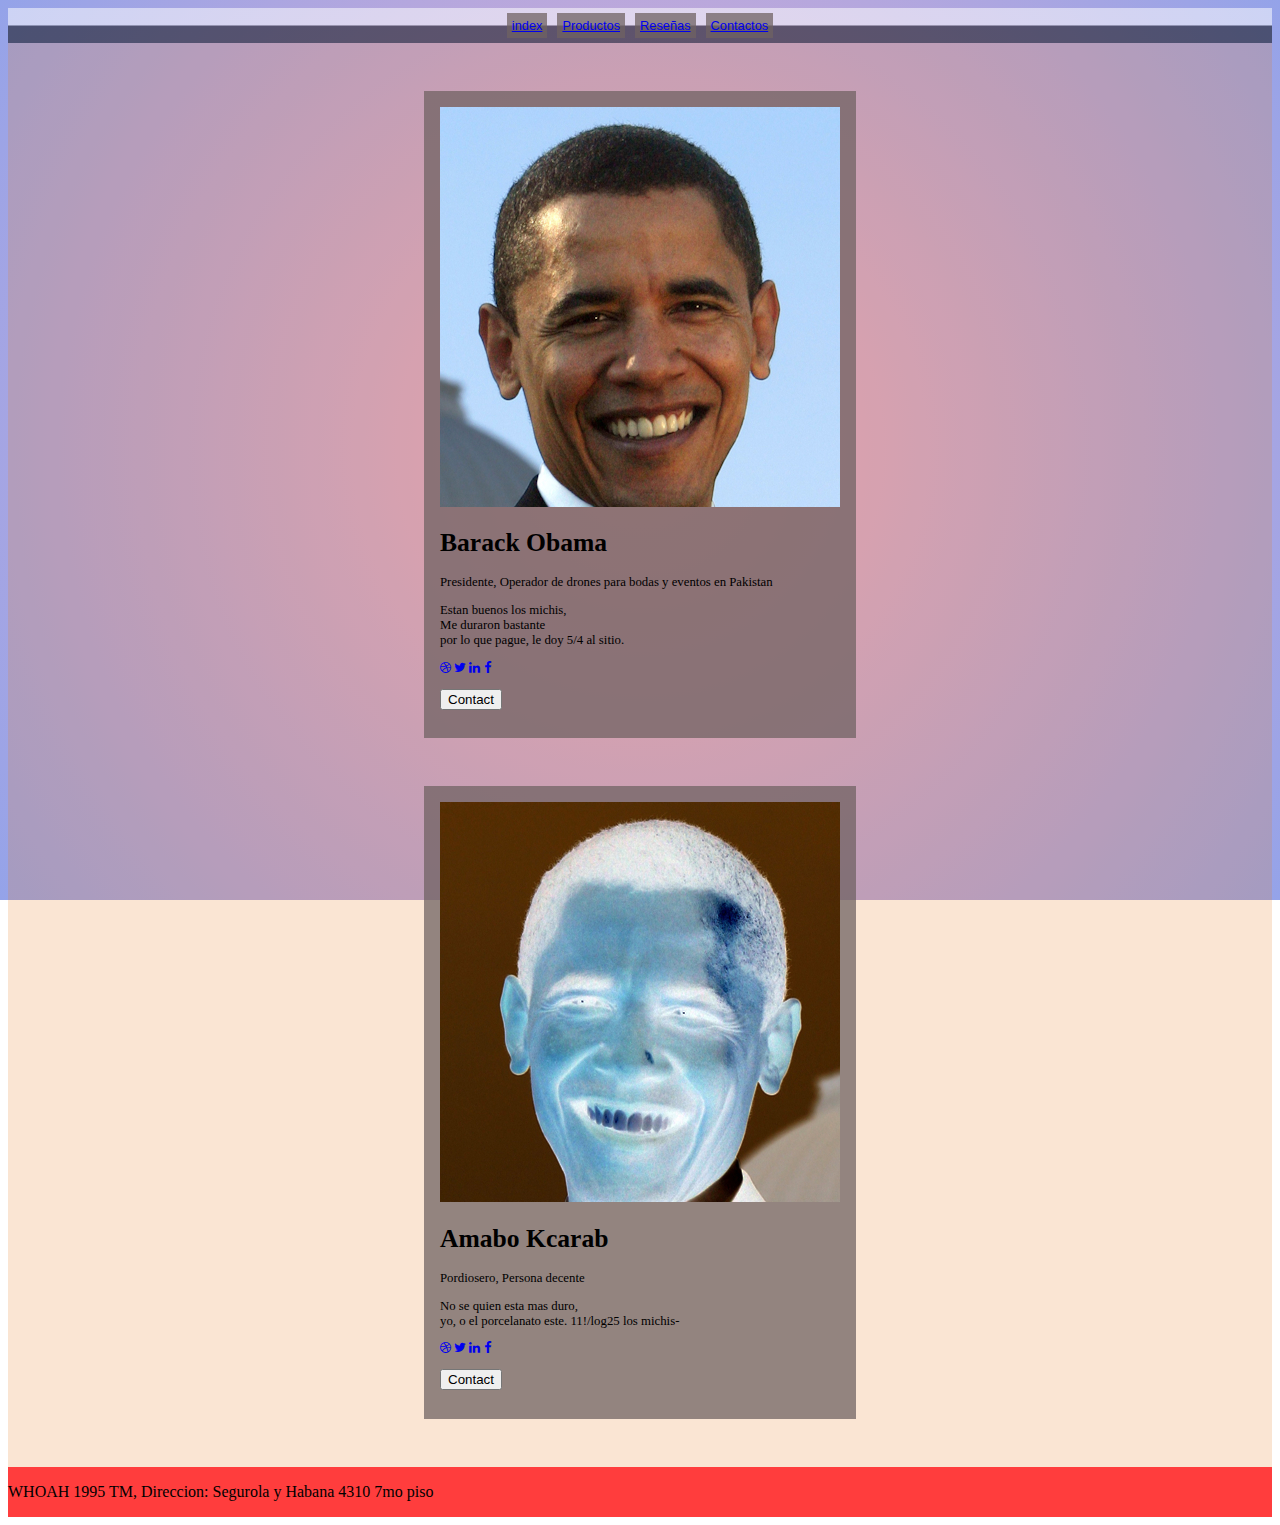
==== Paginas/Contactos.html @ 1c7d8795 "Prueba" ====
<!DOCTYPE html>
<html lang="en">

<head>
    <meta charset="UTF-8">
    <link rel="stylesheet" href="../Style\style.css">
    <meta name="viewport" content="width=device-width, initial-scale=1.0">
    <title>Michis</title>
    <link rel="icon" href="../Imagenes/michi1.ico">
    <link rel="stylesheet" href="https://cdnjs.cloudflare.com/ajax/libs/font-awesome/4.7.0/css/font-awesome.min.css">
    <script src="../JS/app.js">
    </script>

</head>

<body class="bgDefault">




<nav>
    <li class="flex-container-row" >
        <ul class="rowItem"><a href="https://jor1968.github.io/Mercado_Michi/index.html" > index</a></ul>
        <ul class="rowItem"><a href="https://jor1968.github.io/Mercado_Michi/Paginas/Productos.html" > Productos</a></ul>
        <ul class="rowItem"><a href="https://jor1968.github.io/Mercado_Michi/Paginas/Reseñas.html" > Reseñas</a></ul>
        <ul class="rowItem"><a href="https://jor1968.github.io/Mercado_Michi/Paginas/Contactos.html"> Contactos</a></ul>

    </li>



</nav>



<main class="flex-container">

<div class="tarjetas"> 


    <div class="tarjeta">

        <img src="../Imagenes/Barack Obama.jpg" alt="Obama">
        <h1>Barack Obama</h1>
        <p>Presidente, Operador de drones para bodas y eventos en Pakistan </p>
        <p>Estan buenos los michis,<br> Me duraron bastante <br> por lo que pague, le doy 5/4 al sitio. </p>
        <a href="#"><i class="fa fa-dribbble"></i></a>
        <a href="#"><i class="fa fa-twitter"></i></a>
        <a href="#"><i class="fa fa-linkedin"></i></a>
        <a href="#"><i class="fa fa-facebook"></i></a>
        <p><button>Contact</button></p>



    </div>


    <div class="tarjeta">
        
        <img src="../Imagenes/Amabo Kcarab.jpg" alt="Amabo">
        <h1>Amabo Kcarab</h1>
        <p> Pordiosero, Persona decente </p>
        <p>No se quien esta mas duro, <br> yo, o el porcelanato este. 11!/log25 los michis- </p>
        <a href="#"><i class="fa fa-dribbble"></i></a>
        <a href="#"><i class="fa fa-twitter"></i></a>
        <a href="#"><i class="fa fa-linkedin"></i></a>
        <a href="#"><i class="fa fa-facebook"></i></a>
        <p><button>Contact</button></p>



    </div>

  </div>

  


</main>



<footer class="flex-container-row-bottom">
    <p> WHOAH 1995 TM, Direccion: Segurola y Habana 4310 7mo piso </p>
</footer>

</body>

</html>
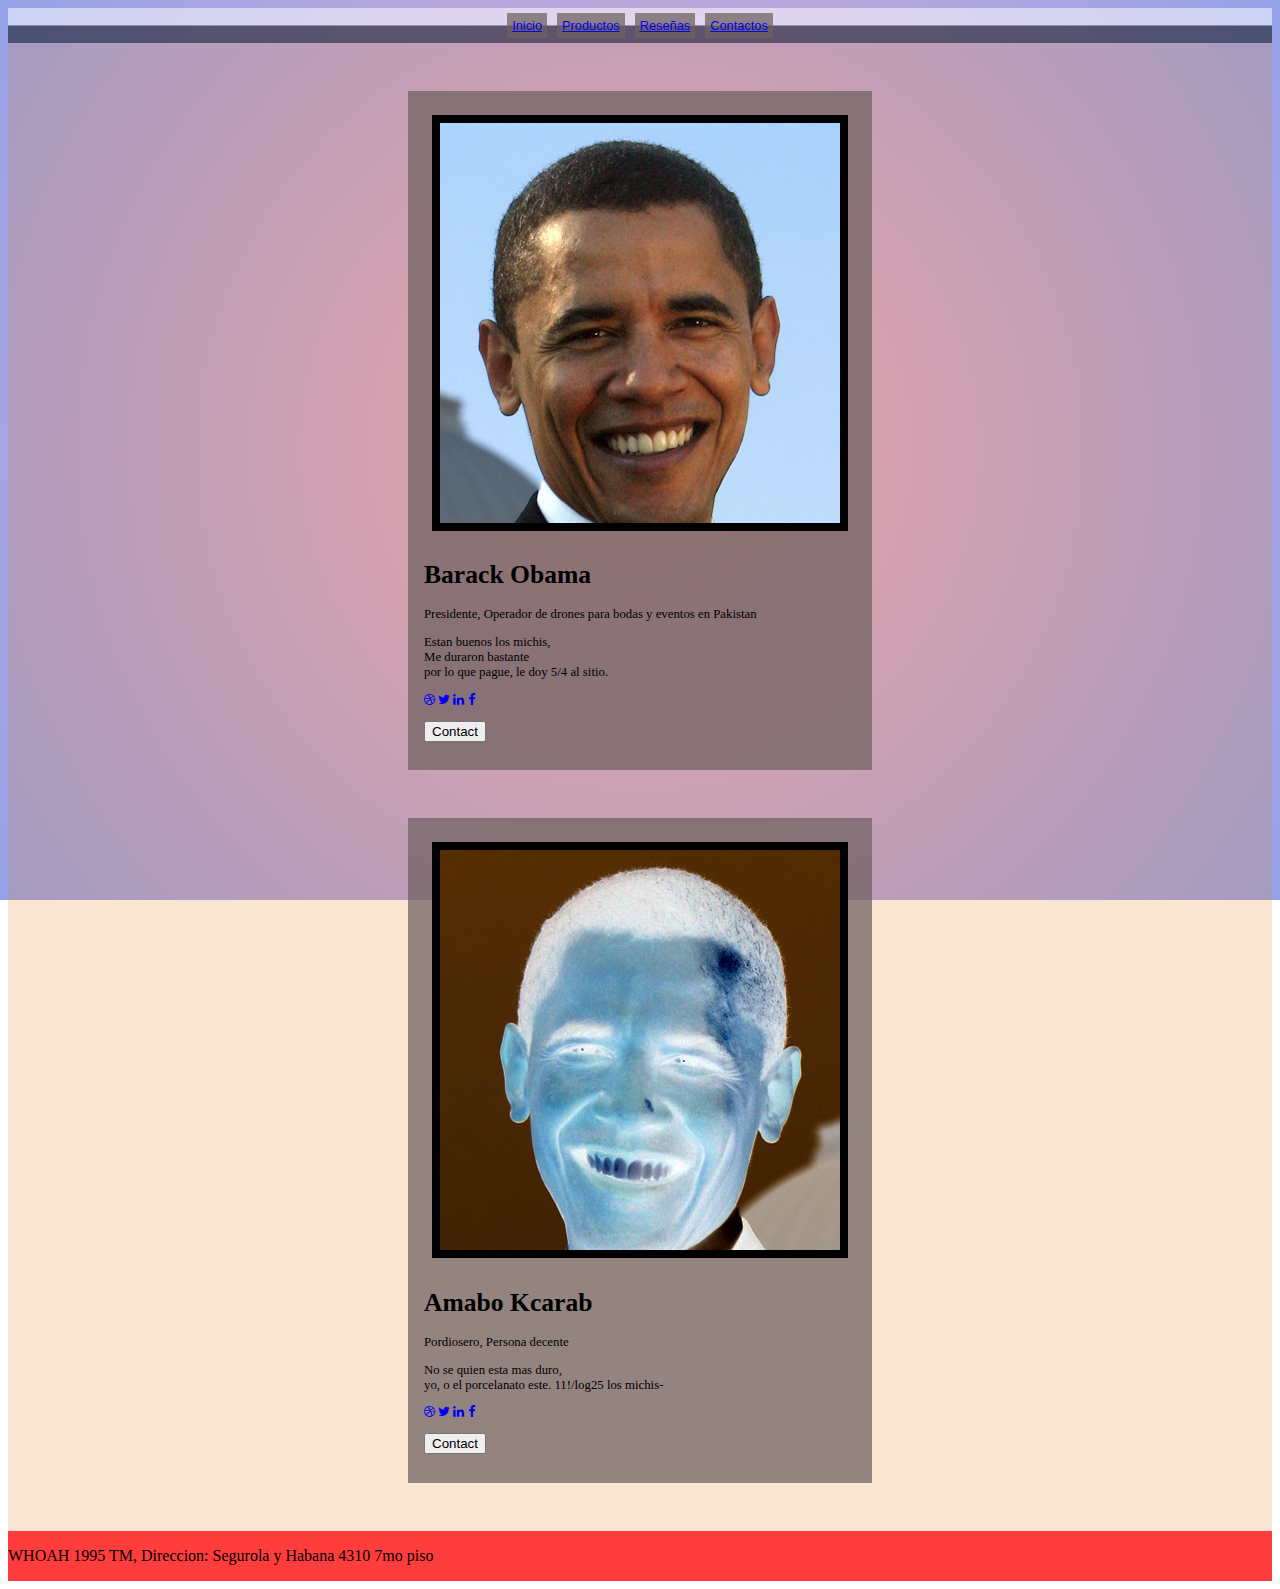
==== commit 013f32d9: "Michisss" ====
--- a/Paginas/Contactos.html
+++ b/Paginas/Contactos.html
@@ -20,7 +20,7 @@
 
 <nav>
     <li class="flex-container-row" >
-        <ul class="rowItem"><a href="https://jor1968.github.io/Mercado_Michi/index.html" > index</a></ul>
+        <ul class="rowItem"><a href="https://jor1968.github.io/Mercado_Michi/index.html" > Inicio</a></ul>
         <ul class="rowItem"><a href="https://jor1968.github.io/Mercado_Michi/Paginas/Productos.html" > Productos</a></ul>
         <ul class="rowItem"><a href="https://jor1968.github.io/Mercado_Michi/Paginas/Reseñas.html" > Reseñas</a></ul>
         <ul class="rowItem"><a href="https://jor1968.github.io/Mercado_Michi/Paginas/Contactos.html"> Contactos</a></ul>
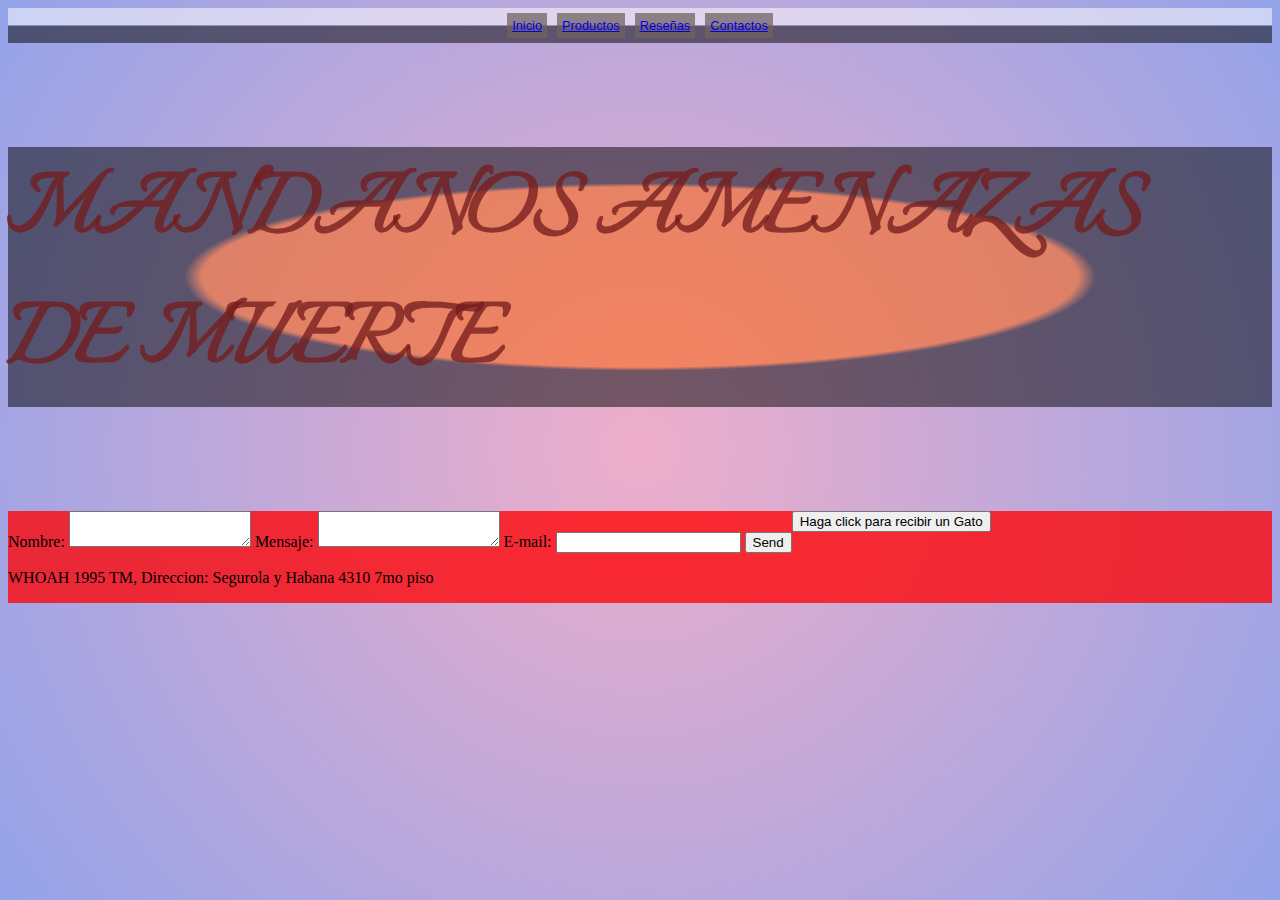
==== commit a83f1840: "michiiis" ====
--- a/Paginas/Contactos.html
+++ b/Paginas/Contactos.html
@@ -31,49 +31,62 @@
 
 </nav>
 
+<header>
+    <h1 >
+
+        <p onclick="goToURL('https://jor1968.github.io/Mercado_Michi/index.html')" class="flex-container-row-title">
+
+            <span class="italianno-regular">MANDANOS AMENAZAS DE MUERTE</span>
 
 
-<main class="flex-container">
+        </p>
+       
 
-<div class="tarjetas"> 
-
-
-    <div class="tarjeta">
-
-        <img src="../Imagenes/Barack Obama.jpg" alt="Obama">
-        <h1>Barack Obama</h1>
-        <p>Presidente, Operador de drones para bodas y eventos en Pakistan </p>
-        <p>Estan buenos los michis,<br> Me duraron bastante <br> por lo que pague, le doy 5/4 al sitio. </p>
-        <a href="#"><i class="fa fa-dribbble"></i></a>
-        <a href="#"><i class="fa fa-twitter"></i></a>
-        <a href="#"><i class="fa fa-linkedin"></i></a>
-        <a href="#"><i class="fa fa-facebook"></i></a>
-        <p><button>Contact</button></p>
+    </h1>
 
 
 
-    </div>
 
+    
 
-    <div class="tarjeta">
-        
-        <img src="../Imagenes/Amabo Kcarab.jpg" alt="Amabo">
-        <h1>Amabo Kcarab</h1>
-        <p> Pordiosero, Persona decente </p>
-        <p>No se quien esta mas duro, <br> yo, o el porcelanato este. 11!/log25 los michis- </p>
-        <a href="#"><i class="fa fa-dribbble"></i></a>
-        <a href="#"><i class="fa fa-twitter"></i></a>
-        <a href="#"><i class="fa fa-linkedin"></i></a>
-        <a href="#"><i class="fa fa-facebook"></i></a>
-        <p><button>Contact</button></p>
+</header>
 
 
 
-    </div>
 
-  </div>
+    <div class="flex-container-row-bottom">
 
-  
+        <form action="https://formspree.io/f/mpwzrbvn" method="POST" >
+
+            <label>
+                Nombre:
+                <textarea name="nombre"></textarea>
+            </label>
+
+            <label>
+                Mensaje:
+                <textarea name="message"></textarea>
+            </label>
+
+            <label>
+                E-mail:
+                <input type="email" name="email">
+            </label>
+
+            <button type="submit">Send</button>
+        </form>
+
+        
+
+                
+    <form>
+        <input type="button" value="Haga click para recibir un Gato" onclick="catDispenser()">
+    </form>
+    
+
+
+
+</div>
 
 
 </main>
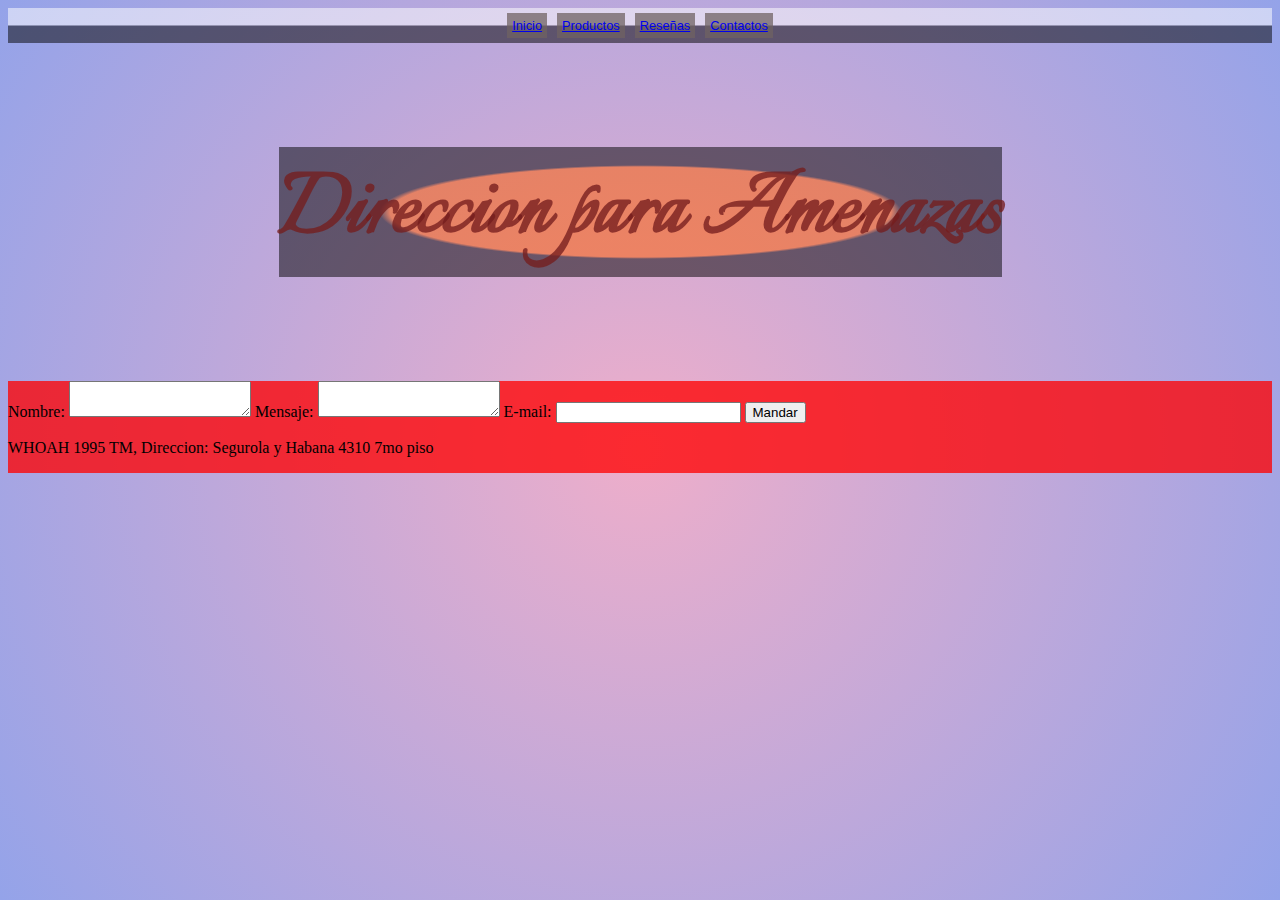
==== commit 7e3cf415: "Cerca!" ====
--- a/Paginas/Contactos.html
+++ b/Paginas/Contactos.html
@@ -36,7 +36,7 @@
 
         <p onclick="goToURL('https://jor1968.github.io/Mercado_Michi/index.html')" class="flex-container-row-title">
 
-            <span class="italianno-regular">MANDANOS AMENAZAS DE MUERTE</span>
+            <span class="italianno-regular">Direccion para Amenazas</span>
 
 
         </p>
@@ -60,12 +60,12 @@
 
             <label>
                 Nombre:
-                <textarea name="nombre"></textarea>
+                <textarea name="Nombre/Apellido"></textarea>
             </label>
 
             <label>
                 Mensaje:
-                <textarea name="message"></textarea>
+                <textarea name="Su mensaje"></textarea>
             </label>
 
             <label>
@@ -73,16 +73,16 @@
                 <input type="email" name="email">
             </label>
 
-            <button type="submit">Send</button>
+            <button type="submit">Mandar</button>
         </form>
 
         
 
-                
+            <!--
     <form>
         <input type="button" value="Haga click para recibir un Gato" onclick="catDispenser()">
     </form>
-    
+-->
 
 
 
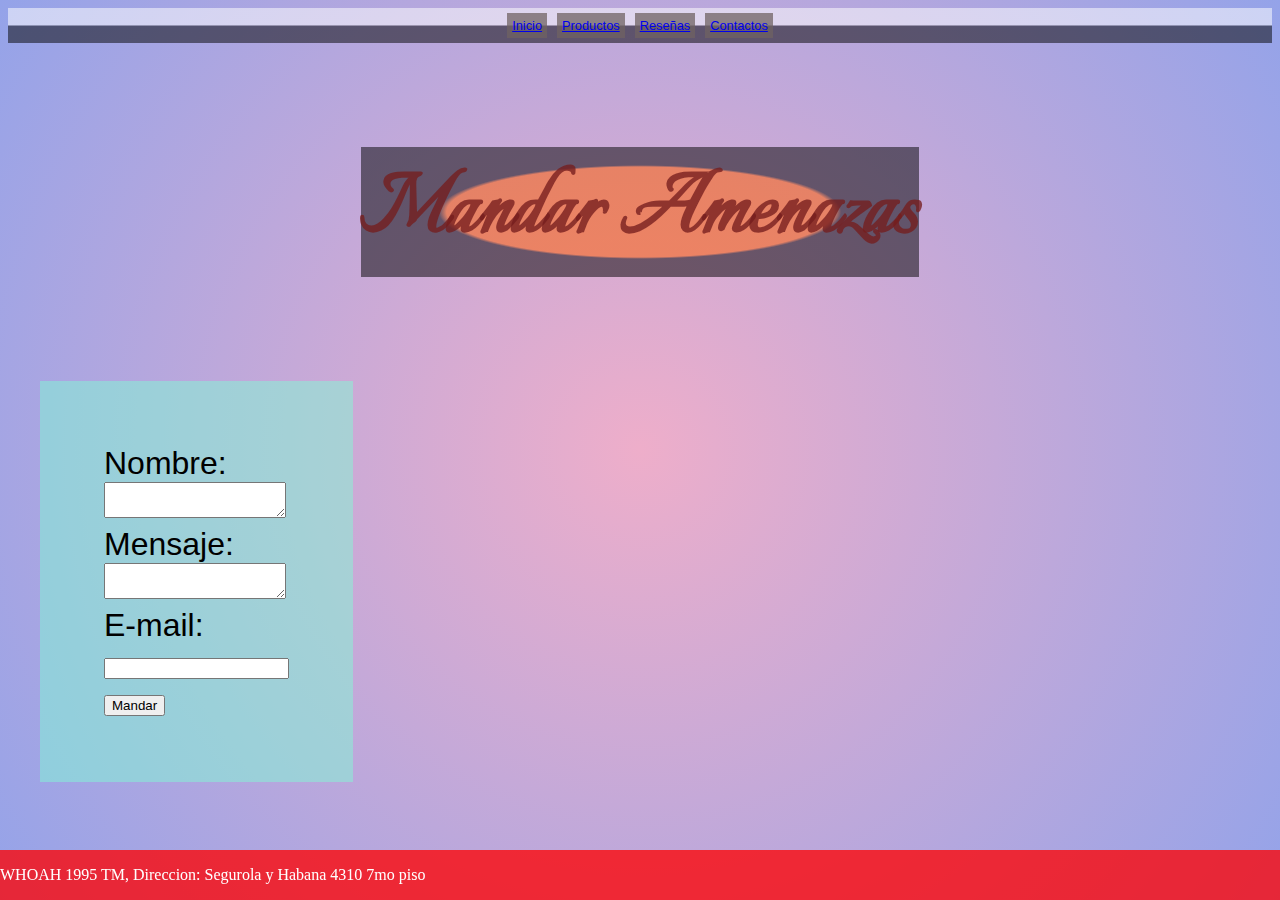
==== commit 203e74d0: "Creeeeo" ====
--- a/Paginas/Contactos.html
+++ b/Paginas/Contactos.html
@@ -36,27 +36,21 @@
 
         <p onclick="goToURL('https://jor1968.github.io/Mercado_Michi/index.html')" class="flex-container-row-title">
 
-            <span class="italianno-regular">Direccion para Amenazas</span>
+            <span class="italianno-regular">Mandar Amenazas</span>
 
 
         </p>
        
 
     </h1>
-
-
-
-
     
 
 </header>
 
 
+    <main class="tarjetas">
 
-
-    <div class="flex-container-row-bottom">
-
-        <form action="https://formspree.io/f/mpwzrbvn" method="POST" >
+        <form action="https://formspree.io/f/mpwzrbvn" method="POST" class="Formulario" >
 
             <label>
                 Nombre:
@@ -77,7 +71,7 @@
         </form>
 
         
-
+    </main>
             <!--
     <form>
         <input type="button" value="Haga click para recibir un Gato" onclick="catDispenser()">
@@ -86,10 +80,8 @@
 
 
 
-</div>
 
 
-</main>
 
 
 
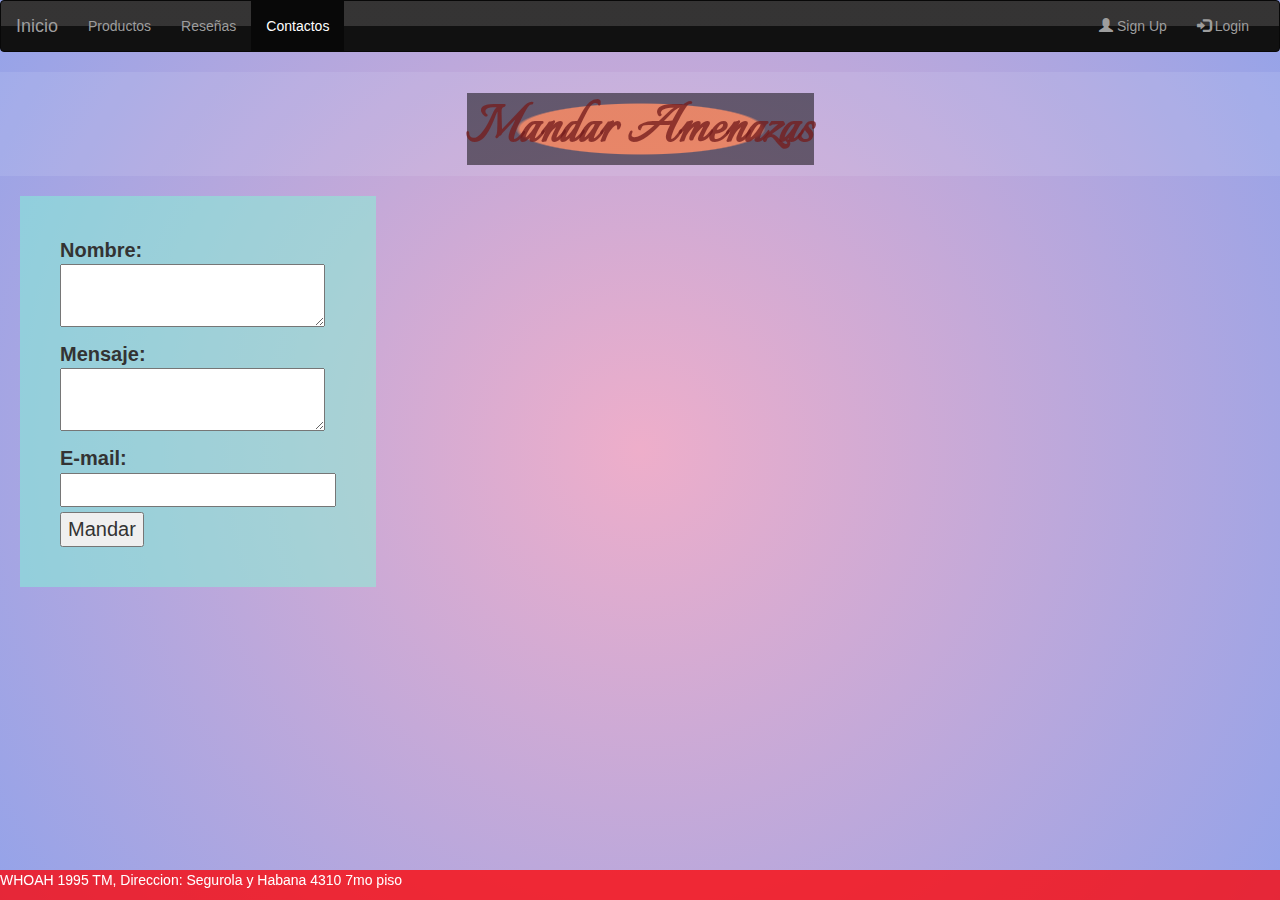
==== commit 4e3d7996: "Cambioss" ====
--- a/Paginas/Contactos.html
+++ b/Paginas/Contactos.html
@@ -2,22 +2,32 @@
 <html lang="en">
 
 <head>
+    <title> Contactos </title>
+    <link rel="icon" href="../Imagenes/michi1.ico">
+    
+    
+    
     <meta charset="UTF-8">
     <link rel="stylesheet" href="../Style\style.css">
+    
+    <link rel="stylesheet" href="https://cdnjs.cloudflare.com/ajax/libs/font-awesome/4.7.0/css/font-awesome.min.css">
+    
+    
+    <link rel="stylesheet" href="https://maxcdn.bootstrapcdn.com/bootstrap/3.4.1/css/bootstrap.min.css">
+    <script src="https://ajax.googleapis.com/ajax/libs/jquery/3.7.1/jquery.min.js"></script>
+    <script src="https://maxcdn.bootstrapcdn.com/bootstrap/3.4.1/js/bootstrap.min.js"></script>
+    <script src="../JS/app.js"></script>
+    
+    
     <meta name="viewport" content="width=device-width, initial-scale=1.0">
-    <title>Michis</title>
-    <link rel="icon" href="../Imagenes/michi1.ico">
-    <link rel="stylesheet" href="https://cdnjs.cloudflare.com/ajax/libs/font-awesome/4.7.0/css/font-awesome.min.css">
-    <script src="../JS/app.js">
-    </script>
-
+    
 </head>
 
 <body class="bgDefault">
 
 
 
-
+<!-- 
 <nav>
     <li class="flex-container-row" >
         <ul class="rowItem"><a href="https://jor1968.github.io/Mercado_Michi/index.html" > Inicio</a></ul>
@@ -29,7 +39,33 @@
 
 
 
-</nav>
+</nav> -->
+
+
+<nav class="navbar navbar-inverse">
+    <div class="container-fluid">
+      <div class="navbar-header">
+        <button type="button" class="navbar-toggle" data-toggle="collapse" data-target="#myNavbar">
+          <span class="icon-bar"></span>
+          <span class="icon-bar"></span>
+          <span class="icon-bar"></span>
+        </button>
+        <a class="navbar-brand" href="https://jor1968.github.io/Mercado_Michi/index.html">Inicio</a>
+      </div>
+      <div class="collapse navbar-collapse" id="myNavbar">
+        <ul class="nav navbar-nav">
+          <li><a href="https://jor1968.github.io/Mercado_Michi/Paginas/Productos.html">Productos</a></li>
+          <li><a href="https://jor1968.github.io/Mercado_Michi/Paginas/Reseñas.html">Reseñas</a></li>
+          <li  class="active"><a href="https://jor1968.github.io/Mercado_Michi/Paginas/Contactos.html">Contactos</a></li>
+        </ul>
+        <ul class="nav navbar-nav navbar-right">
+          <li><a href="#"><span class="glyphicon glyphicon-user"></span> Sign Up</a></li>
+          <li><a href="#"><span class="glyphicon glyphicon-log-in"></span> Login</a></li>
+        </ul>
+      </div>
+    </div>
+  </nav> 
+
 
 <header>
     <h1 >
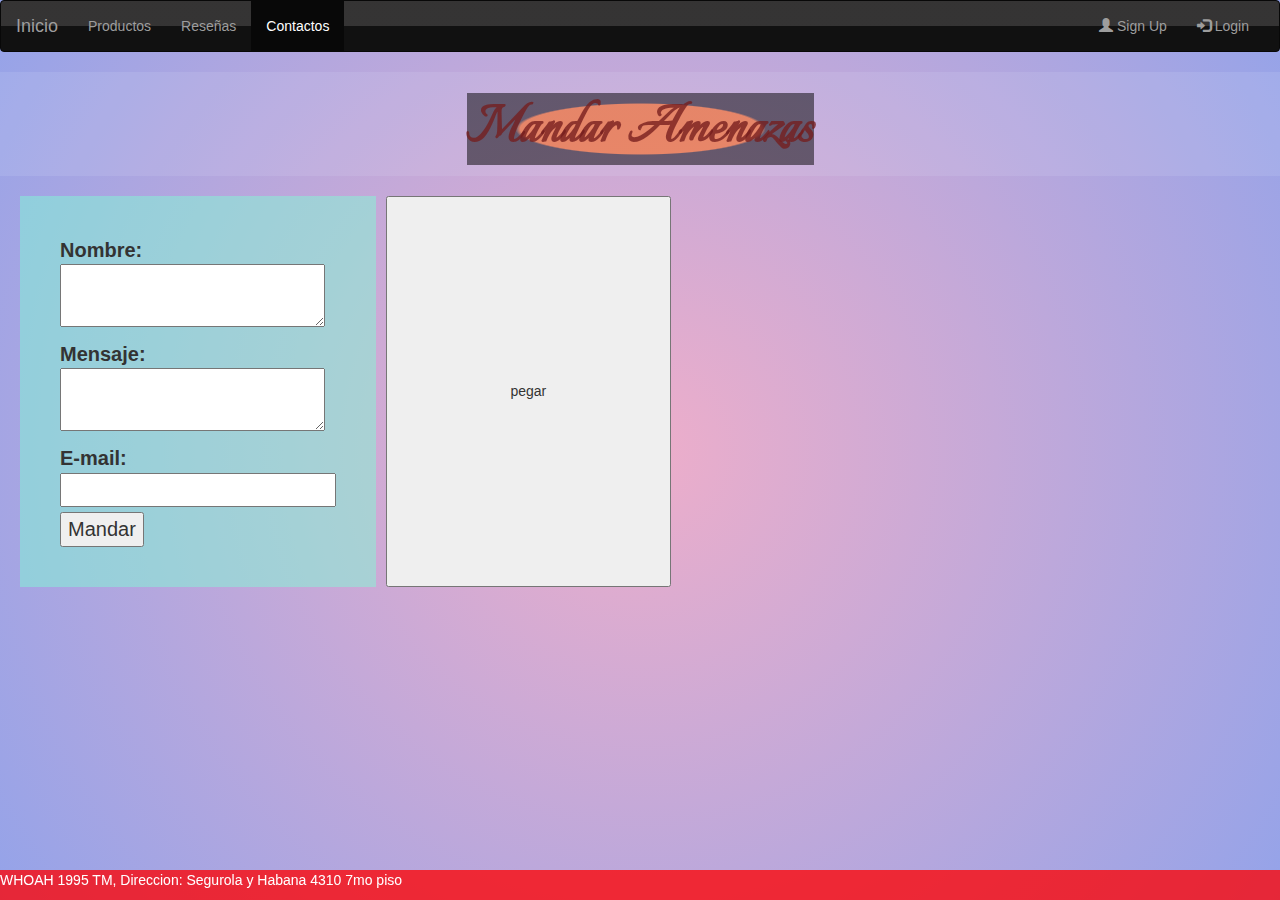
==== commit b86712b9: "Prueba" ====
--- a/Paginas/Contactos.html
+++ b/Paginas/Contactos.html
@@ -14,9 +14,7 @@
     
     
     <link rel="stylesheet" href="https://maxcdn.bootstrapcdn.com/bootstrap/3.4.1/css/bootstrap.min.css">
-    <script src="https://ajax.googleapis.com/ajax/libs/jquery/3.7.1/jquery.min.js"></script>
-    <script src="https://maxcdn.bootstrapcdn.com/bootstrap/3.4.1/js/bootstrap.min.js"></script>
-    <script src="../JS/app.js"></script>
+
     
     
     <meta name="viewport" content="width=device-width, initial-scale=1.0">
@@ -88,26 +86,29 @@
 
         <form action="https://formspree.io/f/mpwzrbvn" method="POST" class="Formulario" >
 
-            <label>
+            <label id="Nombre">
                 Nombre:
                 <textarea name="Nombre/Apellido"></textarea>
             </label>
 
-            <label>
+            <label id="Mensaje">
                 Mensaje:
                 <textarea name="Su mensaje"></textarea>
             </label>
 
-            <label>
+            <label id="Email">
                 E-mail:
                 <input type="email" name="email">
             </label>
 
-            <button type="submit">Mandar</button>
+            <button type="submit" id="Mandar">Mandar</button>
         </form>
 
-        
+        <button type="button" id="pegar">pegar</button>
+
     </main>
+
+
             <!--
     <form>
         <input type="button" value="Haga click para recibir un Gato" onclick="catDispenser()">
@@ -125,6 +126,11 @@
     <p> WHOAH 1995 TM, Direccion: Segurola y Habana 4310 7mo piso </p>
 </footer>
 
+
+<script src="https://ajax.googleapis.com/ajax/libs/jquery/3.7.1/jquery.min.js"></script>
+<script src="https://maxcdn.bootstrapcdn.com/bootstrap/3.4.1/js/bootstrap.min.js"></script>
+<script src="../JS/app.js"></script>
+
 </body>
 
 </html>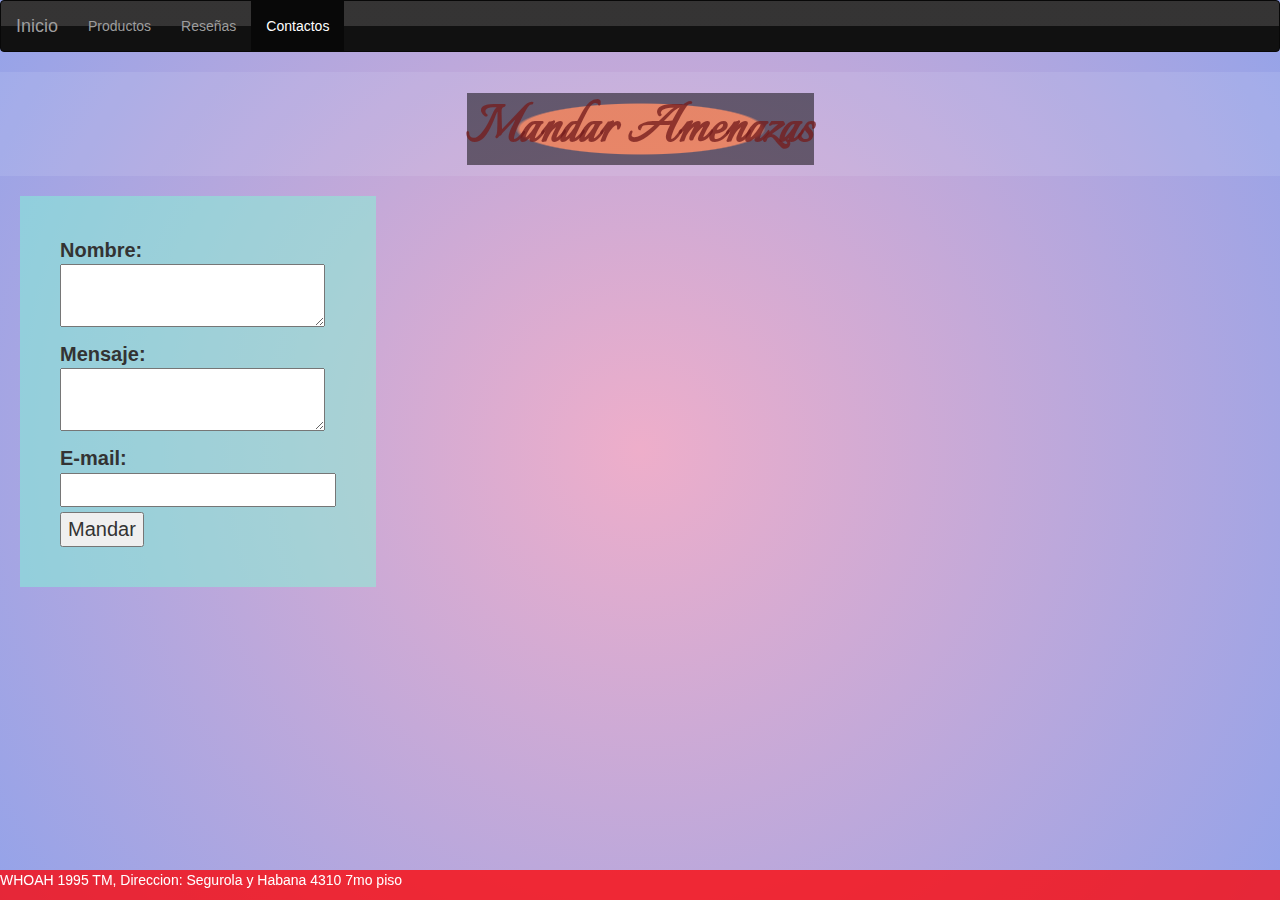
==== commit 4c539efe: "safs" ====
--- a/Paginas/Contactos.html
+++ b/Paginas/Contactos.html
@@ -56,10 +56,6 @@
           <li><a href="https://jor1968.github.io/Mercado_Michi/Paginas/Reseñas.html">Reseñas</a></li>
           <li  class="active"><a href="https://jor1968.github.io/Mercado_Michi/Paginas/Contactos.html">Contactos</a></li>
         </ul>
-        <ul class="nav navbar-nav navbar-right">
-          <li><a href="#"><span class="glyphicon glyphicon-user"></span> Sign Up</a></li>
-          <li><a href="#"><span class="glyphicon glyphicon-log-in"></span> Login</a></li>
-        </ul>
       </div>
     </div>
   </nav> 
@@ -103,8 +99,8 @@
 
             <button type="submit" id="Mandar">Mandar</button>
         </form>
-
-        <button type="button" id="pegar">pegar</button>
+<!-- 
+        <button type="button" id="pegar">pegar</button> -->
 
     </main>
 
